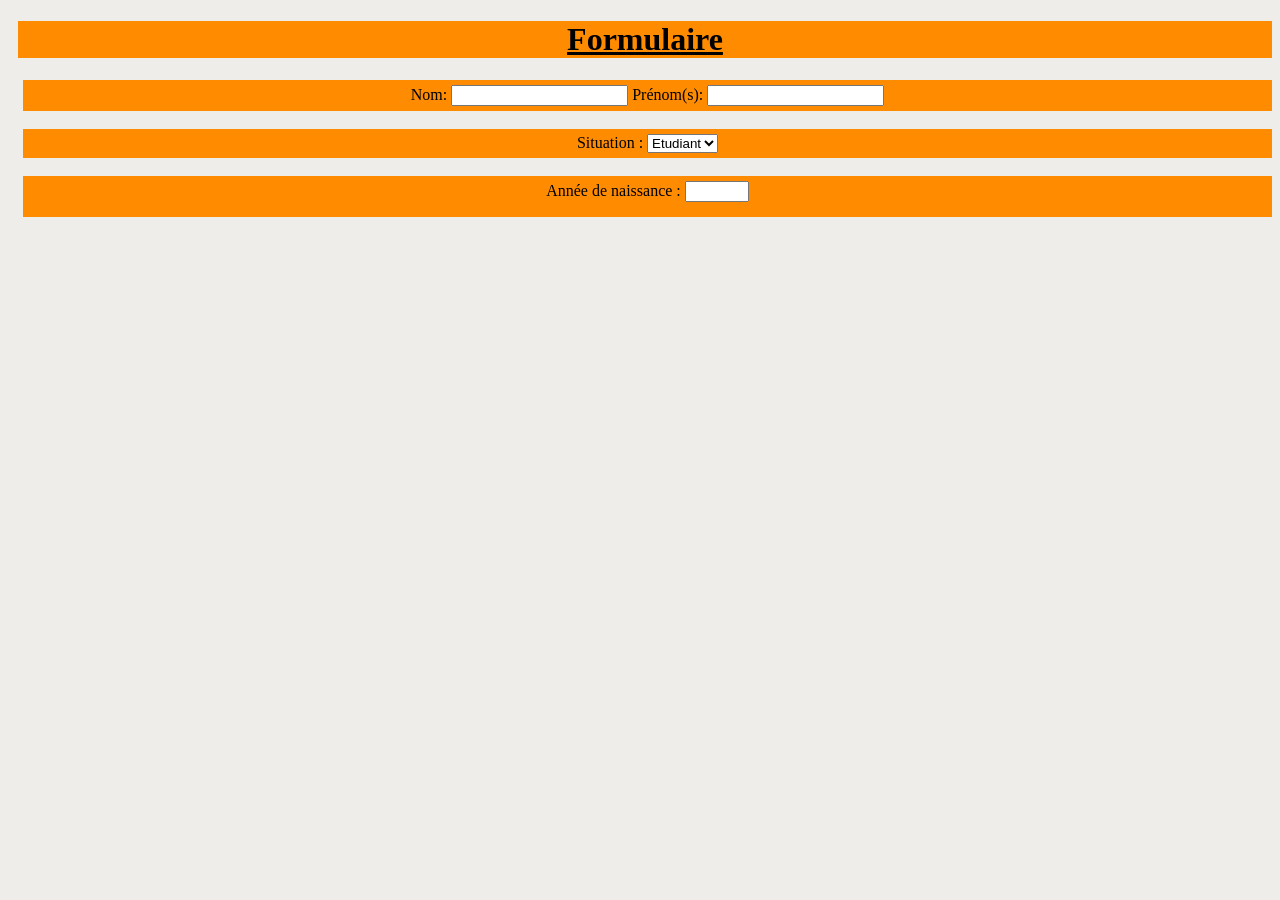
==== calcul_age.html @ fe5a30ac "ajoute de ma nouvelle tp sur les calcule de l'age" ====
<!DOCTYPE html>
<html lang="en">
<head>
    <meta charset="UTF-8">
    <meta name="viewport" content="width=device-width, initial-scale=1.0">
    <title>Formulaire</title>
    <link rel="stylesheet" href="calcul_age.css">
    





</head>
<body>
    <h1><u>Formulaire</u></h1>
    <form>
        <div>
            <!--Zone de Nom d'utilisateur-->
        <label for="surname">Nom:</label>
        <input type="text" name="surname" id="nom">
        <!--Zone prenom d'utilisateur-->
        <label for="prenom">Prénom(s):</label>
        <input type="text" name="prenom" id="prenom">
        </div>
        <br>
        <div>
        <label for="">Situation :</label>
            <select id="" name="">
                <option value="projet">Etudiant</option>
                <option value="projet">salarié</option>
            </select>
    
        </div>
        <br>
        <div>
            <label for="year">Année de naissance :</label>
            <input type="number" id="year" min="1900" max="2025">
        </div>
        <div>

          


    

    
</body>
</html>
---- calcul_age.css ----
body {
    background-color: rgb(239, 237, 234);
}

div {
    margin-inline-start: 15px;
    background-color: darkorange;
    padding: 5px;
    text-align: center;
}

h1 {
    margin-inline-start: 10px;
    background-color: darkorange;
    text-align: center;
}
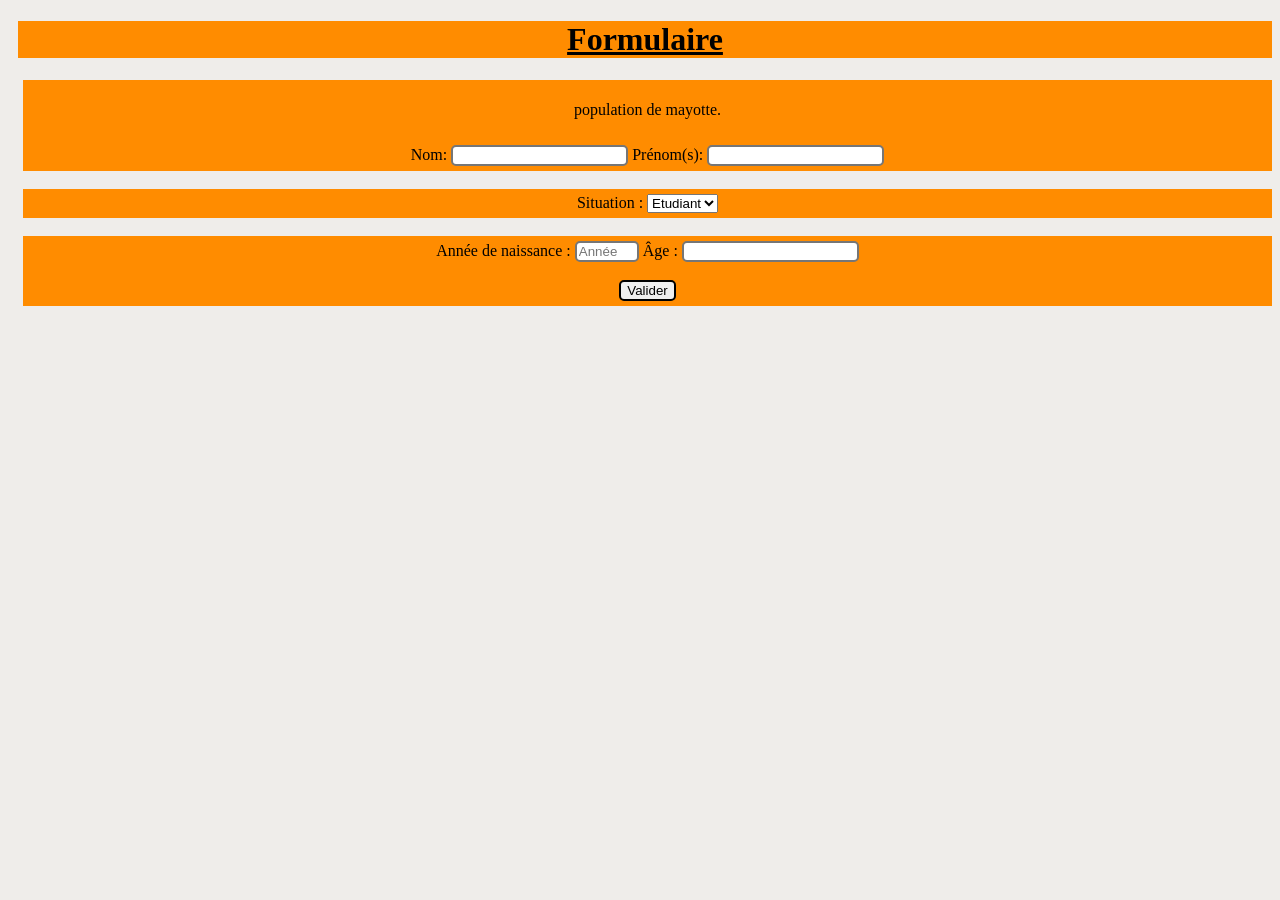
==== commit 66e92c33: "ajout de ma nvll structure" ====
--- a/calcul_age.html
+++ b/calcul_age.html
@@ -1,10 +1,11 @@
 <!DOCTYPE html>
-<html lang="en">
+<html lang="fr">
 <head>
     <meta charset="UTF-8">
     <meta name="viewport" content="width=device-width, initial-scale=1.0">
     <title>Formulaire</title>
     <link rel="stylesheet" href="calcul_age.css">
+    <script src="dom_calcul_age.js"defer></script>
     
 
 
@@ -15,6 +16,9 @@
 <body>
     <h1><u>Formulaire</u></h1>
     <form>
+        <div>
+            <p id="mayotte">population de mayotte.</p>
+        </div>
         <div>
             <!--Zone de Nom d'utilisateur-->
         <label for="surname">Nom:</label>
@@ -34,10 +38,19 @@
         </div>
         <br>
         <div>
-            <label for="year">Année de naissance :</label>
-            <input type="number" id="year" min="1900" max="2025">
+          <label>Année de naissance :</label>
+          <input type="number" id="anneeNaissance" placeholder="Année"
+           min="1900" max="2099" onchange="calculerAge()">
+          <label>Âge :</label>
+          <input type="text" id="age" readonly>
+          <br><br>
+          <input type="submit" value="Valider" id="boutonValider">
+          
+
         </div>
-        <div>
+    </form>
+
+
 
           
 
--- a/calcul_age.css
+++ b/calcul_age.css
@@ -15,6 +15,11 @@
     text-align: center;
 }
 
+div input {
+    border-radius: 5px;
+    border-style: solid;
+}
+
     
 
  
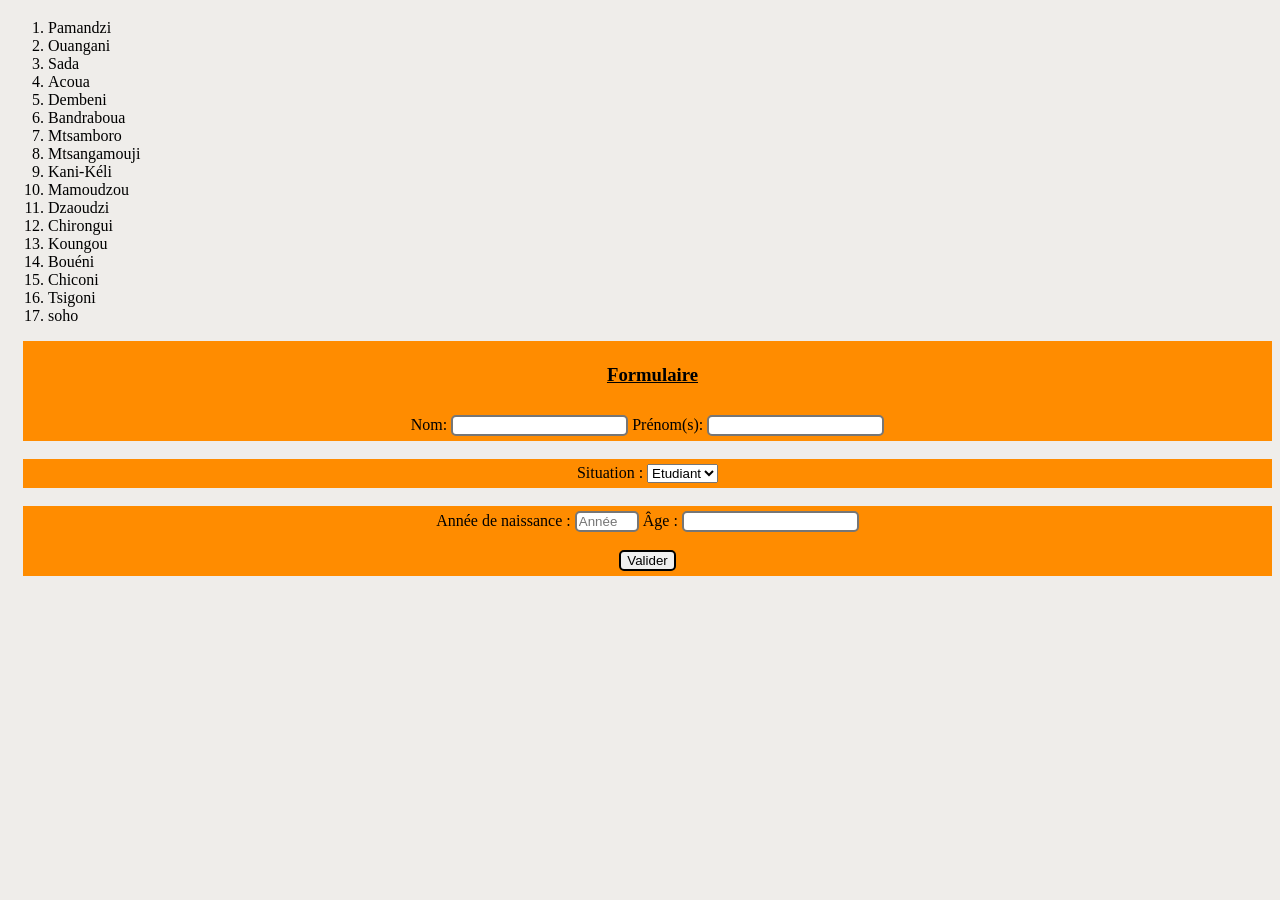
==== commit d21b0949: "ajoute de ma nvll travaille de récuperage des element sur html" ====
--- a/calcul_age.html
+++ b/calcul_age.html
@@ -14,11 +14,36 @@
 
 </head>
 <body>
-    <h1><u>Formulaire</u></h1>
+    <section>
+        <article>
+
+     
+    <h3 id="communes"></h3>
+    <ol id="listecommune">
+    <li class="commune">Pamandzi</li>
+    <li class="commune">Ouangani</li>
+    <li class="commune">Sada</li>
+    <li class="commune">Acoua</li>
+    <li class="commune">Dembeni</li>
+    <li class="commune">Bandraboua</li>
+    <li class="commune">Mtsamboro</li>
+    <li class="commune">Mtsangamouji</li>
+    <li class="commune">Kani-Kéli</li>
+    <li class="commune">Mamoudzou</li>
+    <li class="commune">Dzaoudzi</li>
+    <li class="commune">Chirongui</li>
+    <li class="commune">Koungou</li>
+    <li class="commune">Bouéni</li>
+    <li class="commune">Chiconi</li>
+    <li class="commune">Tsigoni</li>
+    <li class="commune">soho</li>
+    </ol>
+
     <form>
         <div>
-            <p id="mayotte">population de mayotte.</p>
+            <h1><u>Formulaire</u></h1>
         </div>
+      
         <div>
             <!--Zone de Nom d'utilisateur-->
         <label for="surname">Nom:</label>
@@ -49,6 +74,8 @@
 
         </div>
     </form>
+ </article> 
+</section> 
 
 
 
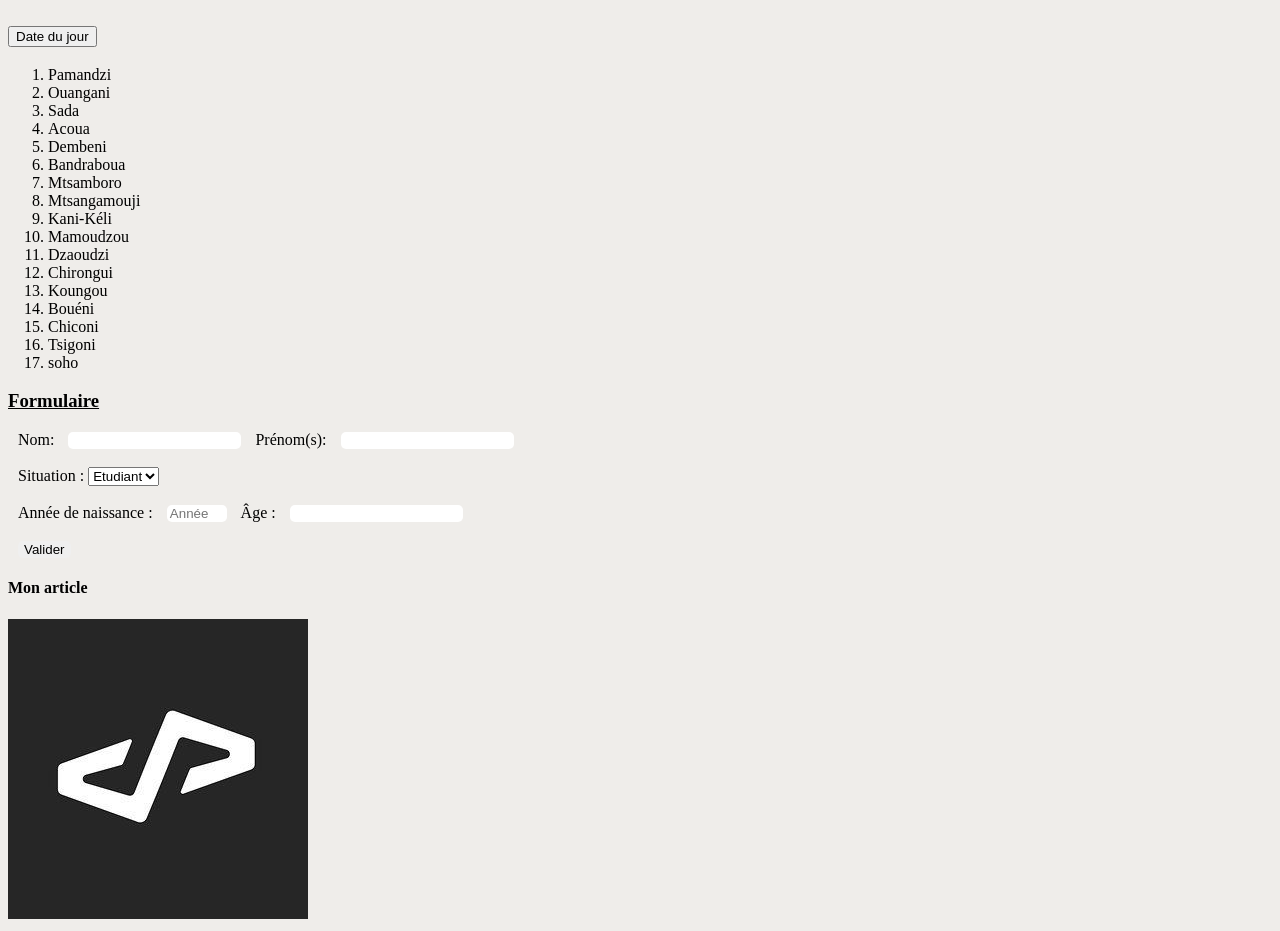
==== commit 68bf6779: "ajoute de mon nouveau fonction" ====
--- a/calcul_age.html
+++ b/calcul_age.html
@@ -5,8 +5,9 @@
     <meta name="viewport" content="width=device-width, initial-scale=1.0">
     <title>Formulaire</title>
     <link rel="stylesheet" href="calcul_age.css">
+     <script src="evenement.js"defer></script>
     <script src="dom_calcul_age.js"defer></script>
-    
+       
 
 
 
@@ -16,6 +17,16 @@
 <body>
     <section>
         <article>
+            <br>
+            <!--c'est pour declarer les fonction de date et l'heure -->
+            <div id="date" class="date">
+                <button id="validerDate">Date du jour</button>
+                <span id="DateDuJour"></span>
+                <br>
+                <p>
+                    <span id="dateDuJourFormat2"></span>
+                </p>
+            </div>
 
      
     <h3 id="communes"></h3>
--- a/calcul_age.css
+++ b/calcul_age.css
@@ -2,22 +2,19 @@
     background-color: rgb(239, 237, 234);
 }
 
-div {
-    margin-inline-start: 15px;
-    background-color: darkorange;
-    padding: 5px;
-    text-align: center;
-}
 
-h1 {
+
+
+label,input{
     margin-inline-start: 10px;
-    background-color: darkorange;
+   
     text-align: center;
 }
 
 div input {
     border-radius: 5px;
     border-style: solid;
+    border: 2px;
 }
 
     
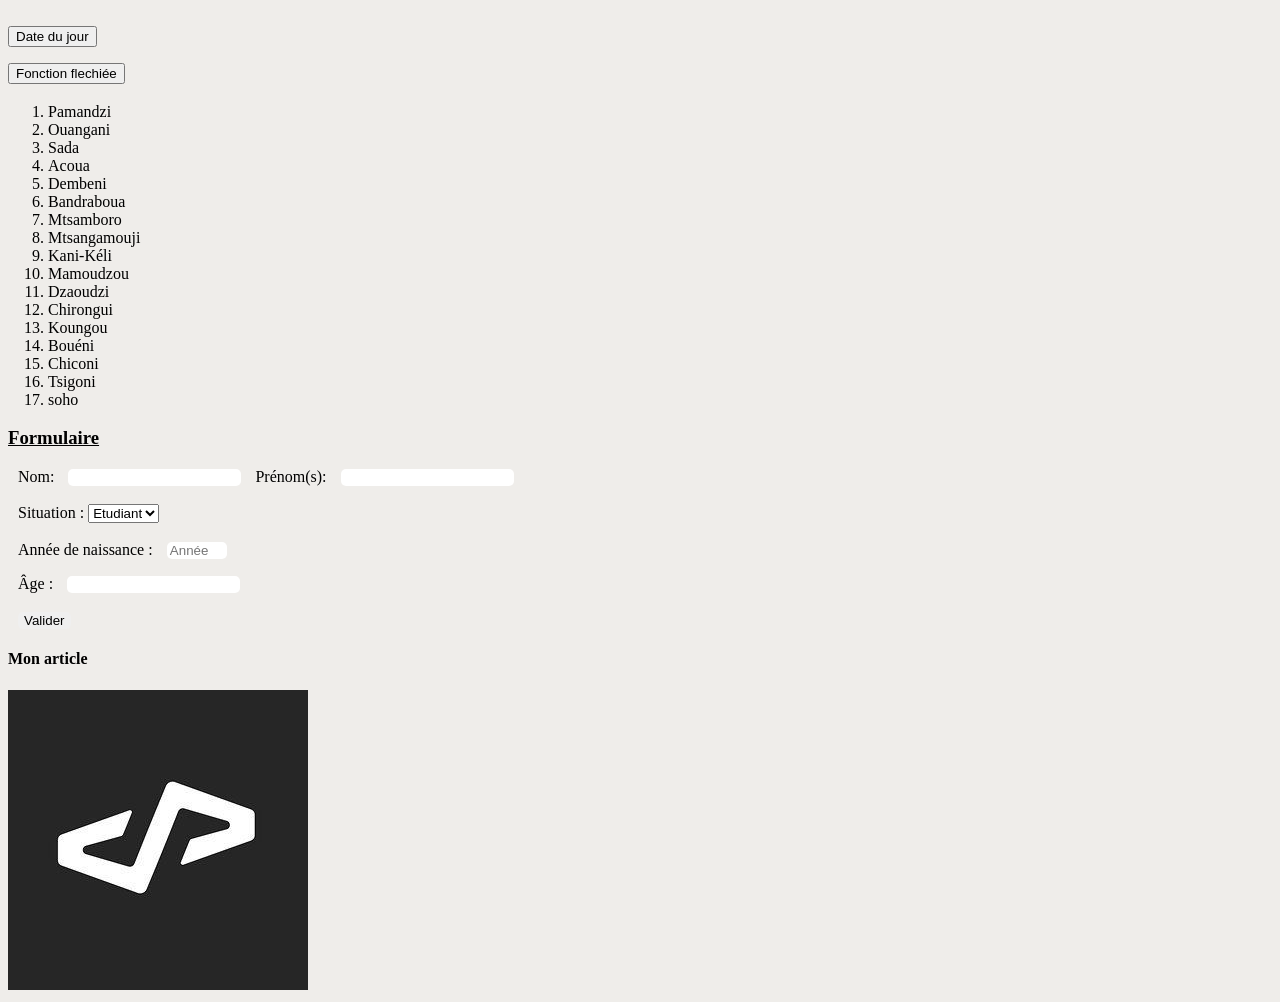
==== commit 9e9811b4: "ajoute nvll" ====
--- a/calcul_age.html
+++ b/calcul_age.html
@@ -19,13 +19,18 @@
         <article>
             <br>
             <!--c'est pour declarer les fonction de date et l'heure -->
-            <div id="date" class="date">
+            <div id="date">
                 <button id="validerDate">Date du jour</button>
                 <span id="DateDuJour"></span>
                 <br>
                 <p>
                     <span id="dateDuJourFormat2"></span>
                 </p>
+            </div>
+
+            <div id="fonctionFlech">
+              <button id="boutonflech">Fonction flechiée</button>
+                
             </div>
 
      
@@ -77,10 +82,17 @@
           <label>Année de naissance :</label>
           <input type="number" id="anneeNaissance" placeholder="Année"
            min="1900" max="2099" onchange="calculerAge()">
+           <p id="messageUtilisateur">
+            Vous etre agé de <span id="age_calcule"></span>
+         </p>
+        </div>
+        <div>
           <label>Âge :</label>
           <input type="text" id="age" readonly>
           <br><br>
           <input type="submit" value="Valider" id="boutonValider">
+          </div>
+
           
 
         </div>
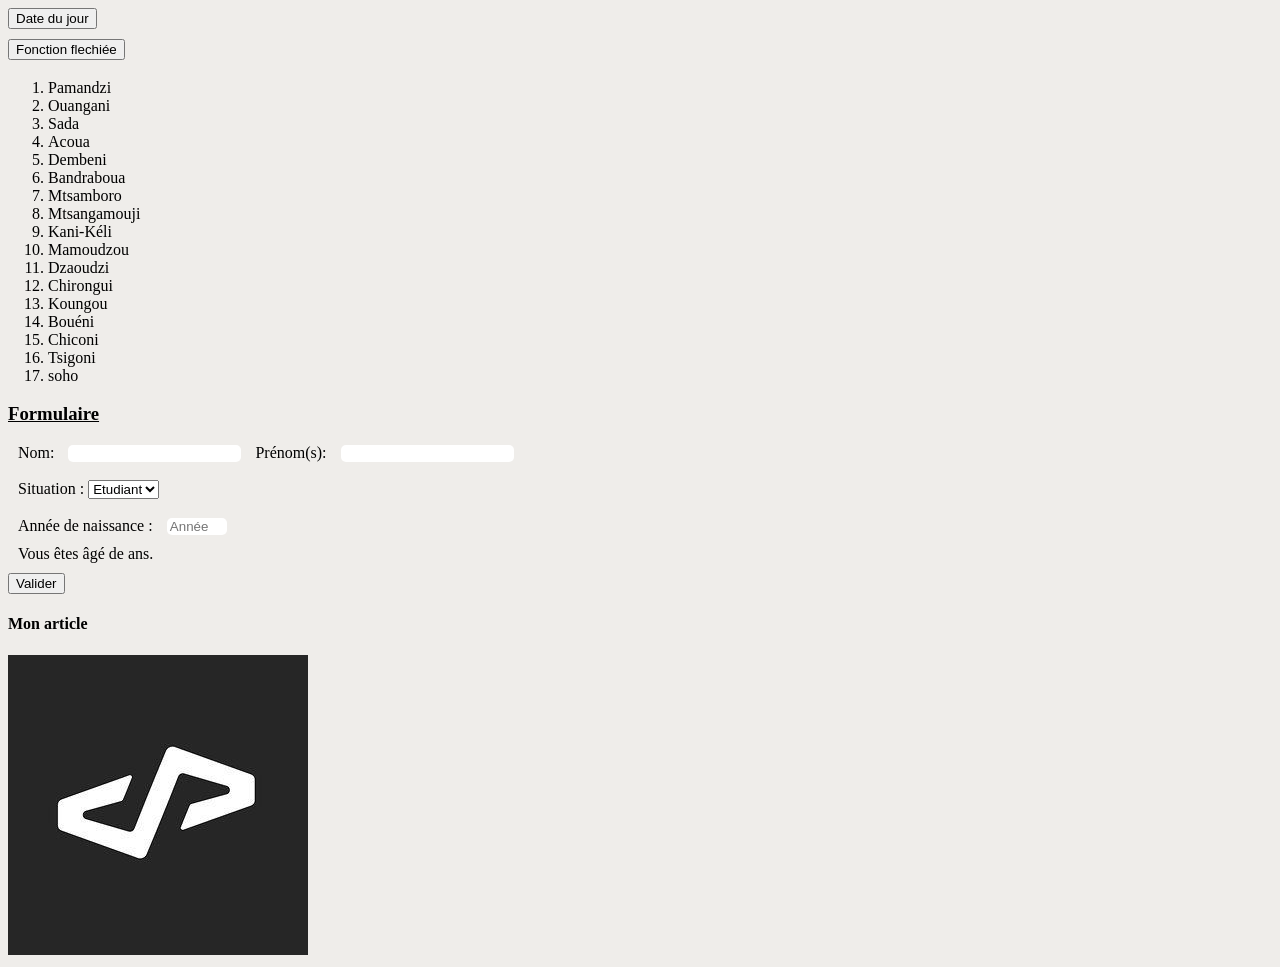
==== commit 53cb816b: "ajoute nvll récuperation de formule" ====
--- a/calcul_age.html
+++ b/calcul_age.html
@@ -17,7 +17,7 @@
 <body>
     <section>
         <article>
-            <br>
+            
             <!--c'est pour declarer les fonction de date et l'heure -->
             <div id="date">
                 <button id="validerDate">Date du jour</button>
@@ -27,7 +27,7 @@
                     <span id="dateDuJourFormat2"></span>
                 </p>
             </div>
-
+            <!--l'évenement qui s'appelle keydown-->
             <div id="fonctionFlech">
               <button id="boutonflech">Fonction flechiée</button>
                 
@@ -71,31 +71,25 @@
         <br>
         <div>
         <label for="">Situation :</label>
-            <select id="" name="">
-                <option value="projet">Etudiant</option>
-                <option value="projet">salarié</option>
+            <select id="option" name="">
+                <option id="projet">Etudiant</option>
+                <option id="projet">salarié</option>
             </select>
     
         </div>
         <br>
         <div>
           <label>Année de naissance :</label>
-          <input type="number" id="anneeNaissance" placeholder="Année"
-           min="1900" max="2099" onchange="calculerAge()">
-           <p id="messageUtilisateur">
-            Vous etre agé de <span id="age_calcule"></span>
-         </p>
+            <input type="number" id="anneeNaissance" placeholder="Année"
+            min="1900" max="2025" onchange="calculerAge()">
+        
+            <p id="messageUtilisateur">
+            Vous êtes âgé de <strong><span id="age_calcule"></span></strong> ans.
+        </p>
         </div>
         <div>
-          <label>Âge :</label>
-          <input type="text" id="age" readonly>
-          <br><br>
-          <input type="submit" value="Valider" id="boutonValider">
-          </div>
-
-          
-
-        </div>
+          <button type="submit" id="boutonValider">Valider</button>
+       
     </form>
  </article> 
 </section> 
--- a/calcul_age.css
+++ b/calcul_age.css
@@ -11,10 +11,15 @@
     text-align: center;
 }
 
-div input {
+div input  {
     border-radius: 5px;
     border-style: solid;
     border: 2px;
+
+}
+
+div p{
+    margin: 10px;
 }
 
     
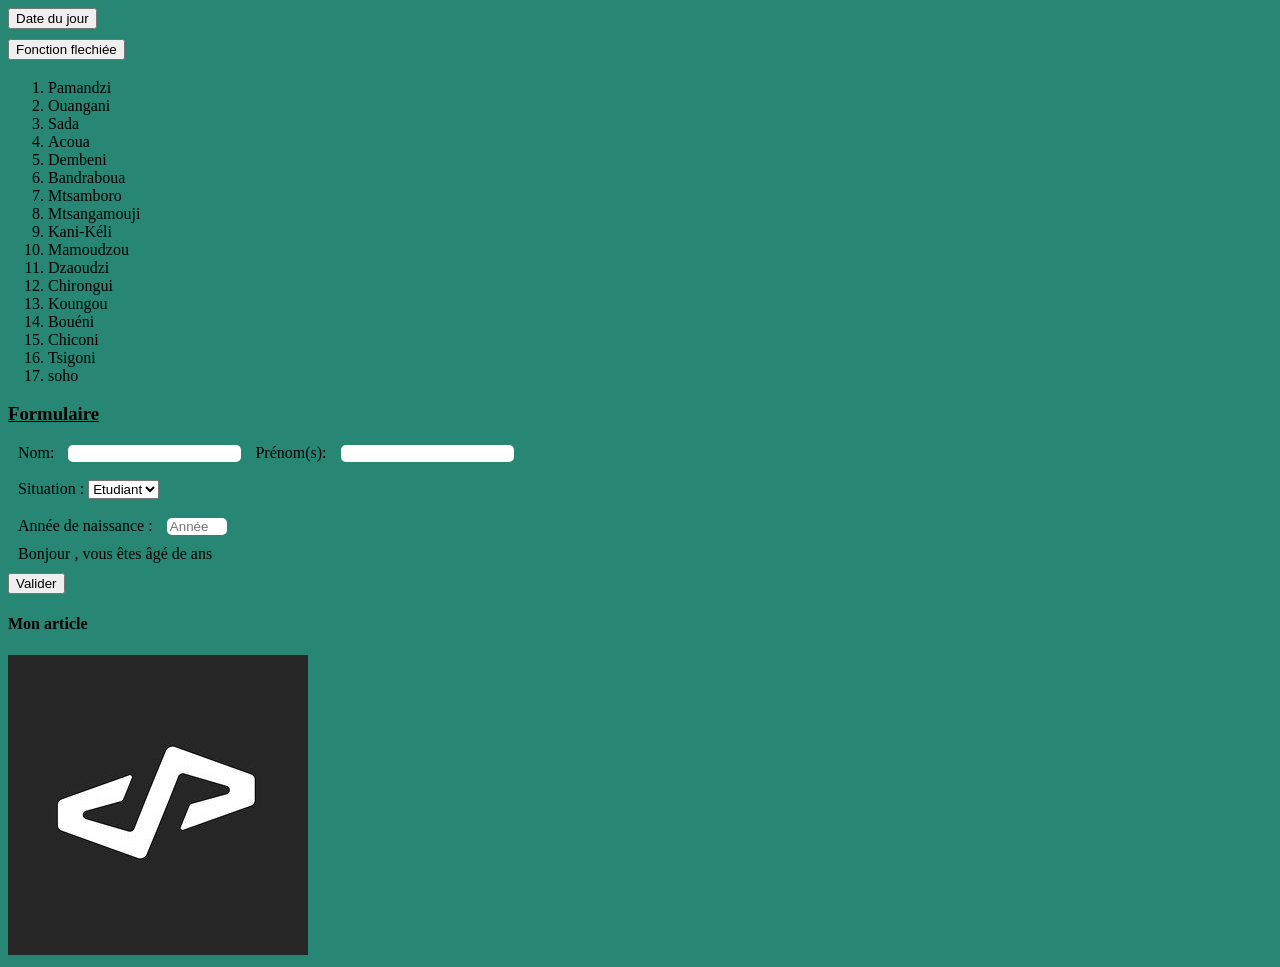
==== commit 86e54fe3: "ajoute nvll travaille" ====
--- a/calcul_age.html
+++ b/calcul_age.html
@@ -62,8 +62,8 @@
       
         <div>
             <!--Zone de Nom d'utilisateur-->
-        <label for="surname">Nom:</label>
-        <input type="text" name="surname" id="nom">
+        <label for="name">Nom:</label>
+        <input type="text" name="name" id="nom">
         <!--Zone prenom d'utilisateur-->
         <label for="prenom">Prénom(s):</label>
         <input type="text" name="prenom" id="prenom">
@@ -84,7 +84,9 @@
             min="1900" max="2025" onchange="calculerAge()">
         
             <p id="messageUtilisateur">
-            Vous êtes âgé de <strong><span id="age_calcule"></span></strong> ans.
+            Bonjour <strong><span id="nom_affiche"></span></strong>,  
+            vous êtes âgé de <strong><span id="age_calcule"></span></strong> ans
+
         </p>
         </div>
         <div>
--- a/calcul_age.css
+++ b/calcul_age.css
@@ -1,5 +1,6 @@
 body {
-    background-color: rgb(239, 237, 234);
+    background-color:#278774;
+
 }
 
 
@@ -7,7 +8,6 @@
 
 label,input{
     margin-inline-start: 10px;
-   
     text-align: center;
 }
 
@@ -22,6 +22,9 @@
     margin: 10px;
 }
 
+
+
+
     
 
  
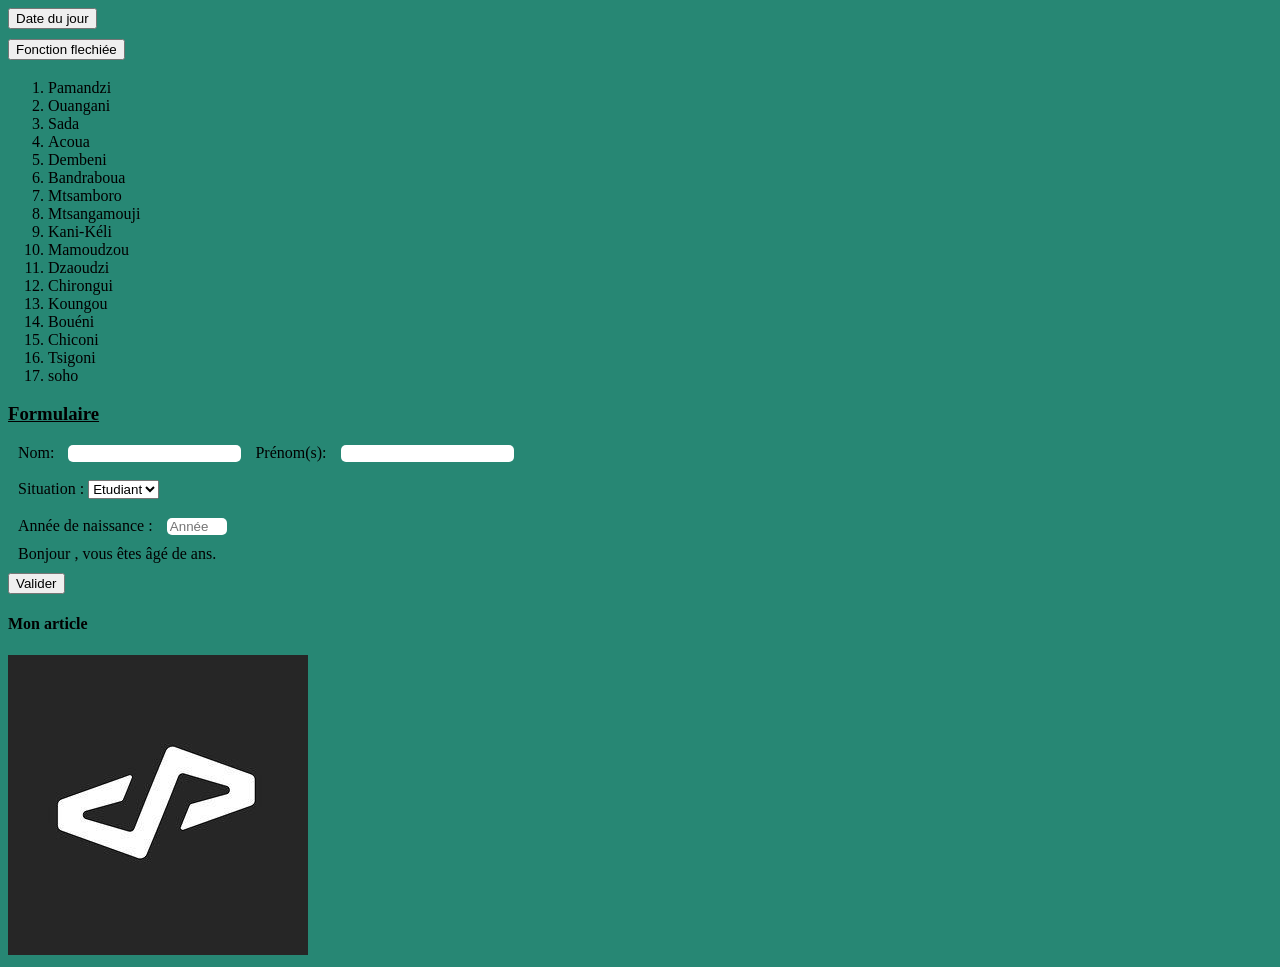
==== commit fb679162: "ajoute de ma nvll travaille" ====
--- a/calcul_age.html
+++ b/calcul_age.html
@@ -82,10 +82,10 @@
           <label>Année de naissance :</label>
             <input type="number" id="anneeNaissance" placeholder="Année"
             min="1900" max="2025" onchange="calculerAge()">
-        
+        <!-- j'affiche le resultat sous forme de phrase. -->
             <p id="messageUtilisateur">
             Bonjour <strong><span id="nom_affiche"></span></strong>,  
-            vous êtes âgé de <strong><span id="age_calcule"></span></strong> ans
+            vous êtes âgé de <strong><span id="age_calcule"></span></strong> ans.
 
         </p>
         </div>
